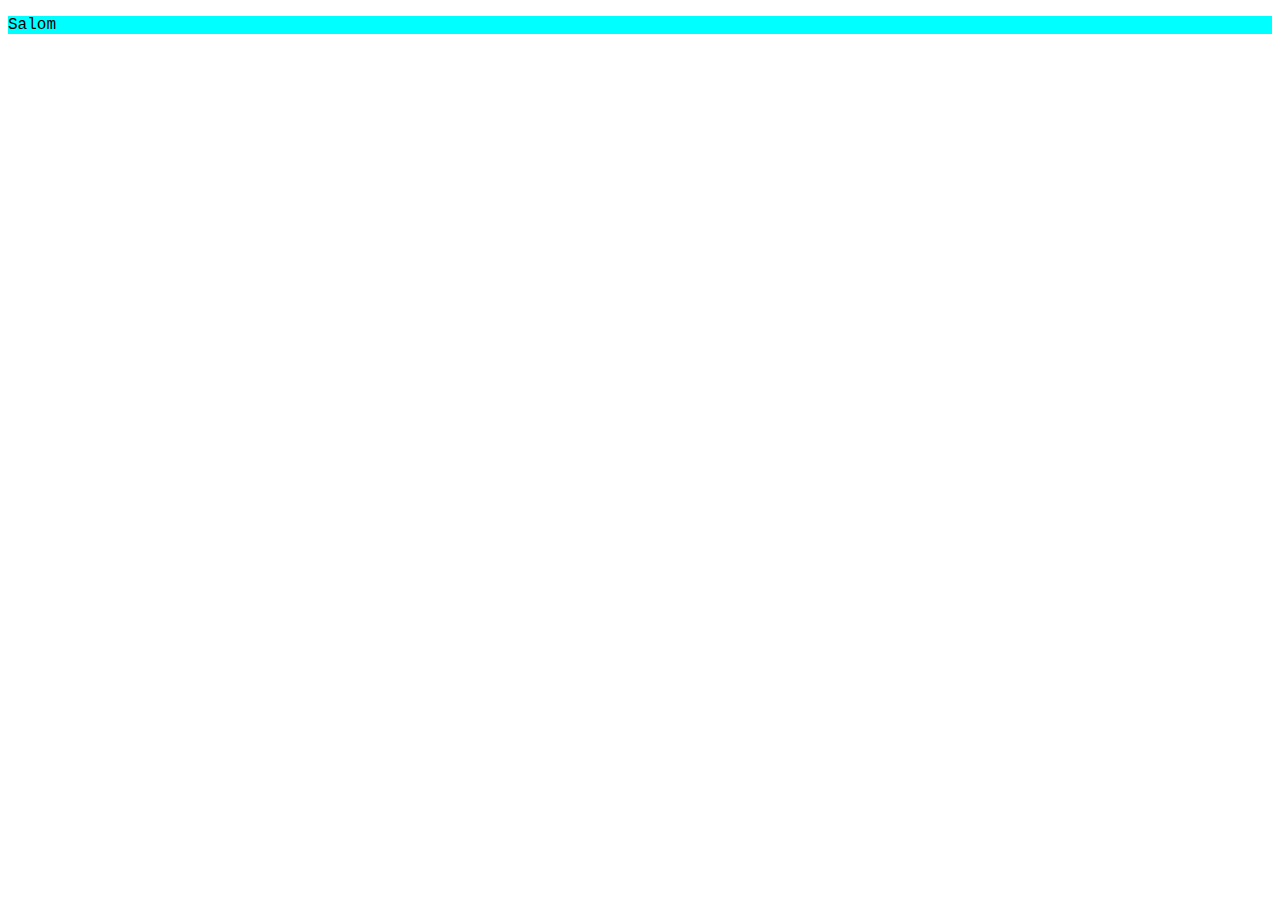
==== html.html @ 42ae2c41 "first commit, added index.html and html.css" ====
<!DOCTYPE html>
<html lang="en">
<head>
    <meta charset="UTF-8">
    <meta name="viewport" content="width=device-width, initial-scale=1.0">
    <title>Document</title>
    <link rel="stylesheet" href="html.css">
</head>
<body>
    <p>Salom</p>
</body>
</html>
---- html.css ----
p{
    font-family: 'Courier New', Courier, monospace;
    background-color: aqua;
}
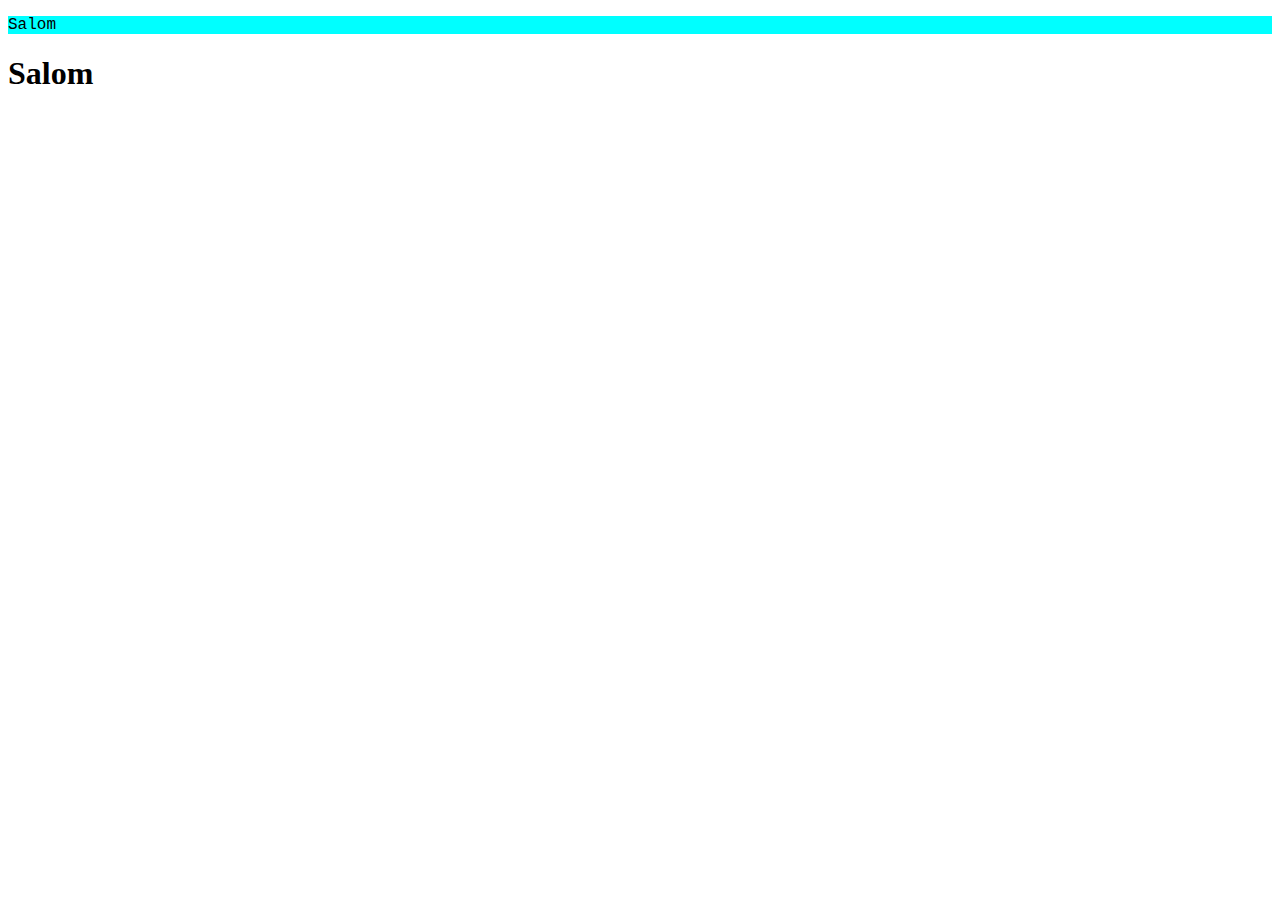
==== commit 97a63f62: "Update html.html" ====
--- a/html.html
+++ b/html.html
@@ -8,5 +8,6 @@
 </head>
 <body>
     <p>Salom</p>
+    <h1>Salom</h1>
 </body>
-</html>+</html>
